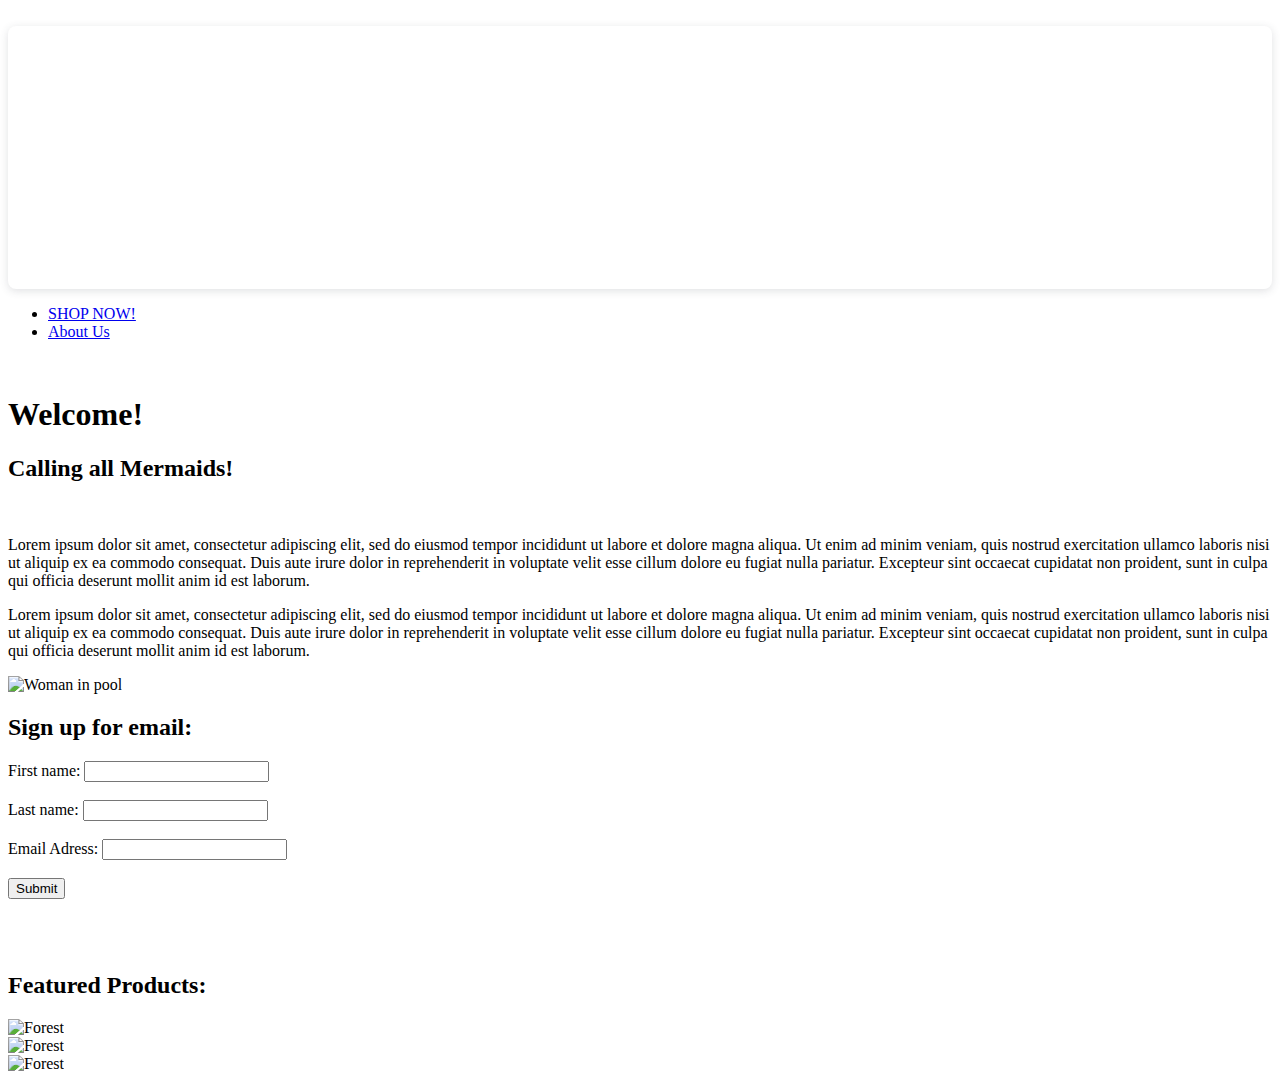
==== index.html @ 0e88fe73 "Create index.html" ====
<!DOCTYPE html>
<html lang="en">
    <head>
        <meta charset="utf-8">
            <title>Aquaserena Swimwear</title>
    <link rel="stylesheet" href="StylesheetAqua.css">
    </head>
    
<body>
<div style="position: relative; width: 100%; height: 0; padding-top: 20.8333%;
 padding-bottom: 0; box-shadow: 0 2px 8px 0 rgba(63,69,81,0.16); margin-top: 1.6em; margin-bottom: 0.9em; overflow: hidden;
 border-radius: 8px; will-change: transform;">
  <iframe loading="lazy" style="position: absolute; width: 100%; height: 100%; top: 0; left: 0; border: none; padding: 0;margin: 0;"
    src="https:&#x2F;&#x2F;www.canva.com&#x2F;design&#x2F;DAFT7q1YStg&#x2F;view?embed" allowfullscreen="allowfullscreen" allow="fullscreen">
  </iframe>
</div>
    <ul>
  <li><a class="active" href="Shop.html">SHOP NOW!</a></li>
  <li><a href="About.html">About Us</a></li>
</ul>
<br>
<h1><b>Welcome!</b></h1>

<div class="row1">
  <div class="column left">
    <h2>Calling all Mermaids!</h2>
      <br>
    <p>Lorem ipsum dolor sit amet, consectetur adipiscing elit, sed do eiusmod tempor incididunt ut labore et dolore magna aliqua. Ut enim ad minim veniam, quis nostrud exercitation ullamco laboris nisi ut aliquip ex ea commodo consequat. Duis aute irure dolor in reprehenderit in voluptate velit esse cillum dolore eu fugiat nulla pariatur. Excepteur sint occaecat cupidatat non proident, sunt in culpa qui officia deserunt mollit anim id est laborum.</p>
    <p>Lorem ipsum dolor sit amet, consectetur adipiscing elit, sed do eiusmod tempor incididunt ut labore et dolore magna aliqua. Ut enim ad minim veniam, quis nostrud exercitation ullamco laboris nisi ut aliquip ex ea commodo consequat. Duis aute irure dolor in reprehenderit in voluptate velit esse cillum dolore eu fugiat nulla pariatur. Excepteur sint occaecat cupidatat non proident, sunt in culpa qui officia deserunt mollit anim id est laborum.</p>
  </div>
  <div class="column middle">
  <img id="pooledge" src="https://images.unsplash.com/photo-1532347922424-c652d9b7208e?ixlib=rb-4.0.3&ixid=MnwxMjA3fDB8MHxwaG90by1wYWdlfHx8fGVufDB8fHx8&auto=format&fit=crop&w=386&q=80" alt="Woman in pool">
  </div>
  <div class="column right">
   <div class=form>
    <h2>Sign up for email:</h2>
        <form action="example.com">
  <label for="fname">First name:</label>
  <input type="text" id="fname" name="fname"><br><br>
  <label for="lname">Last name:</label>
  <input type="text" id="lname" name="lname"><br><br>
  <label for="email">Email Adress:</label>
  <input type="email" id="email" name="email"><br><br>
  <input type="submit" value="Submit">
</form>
</div>
    </div>
</div>
<br>
<br>
<br>
<section>
    <h2>Featured Products:</h2>
    <div class="row2">
  <div class="column2">
    <img class="featured" src="https://images.unsplash.com/photo-1571425046076-94af69bd4201?ixlib=rb-4.0.3&ixid=MnwxMjA3fDB8MHxwaG90by1wYWdlfHx8fGVufDB8fHx8&auto=format&fit=crop&w=1170&q=80" alt="Forest" style="width:100%">
  </div>
  <div class="column2">
    <img class="featured" src="https://images.unsplash.com/photo-1571425046076-94af69bd4201?ixlib=rb-4.0.3&ixid=MnwxMjA3fDB8MHxwaG90by1wYWdlfHx8fGVufDB8fHx8&auto=format&fit=crop&w=1170&q=80" alt="Forest" style="width:100%">
  </div>
  <div class="column2">
    <img class="featured" src="https://images.unsplash.com/photo-1571425046076-94af69bd4201?ixlib=rb-4.0.3&ixid=MnwxMjA3fDB8MHxwaG90by1wYWdlfHx8fGVufDB8fHx8&auto=format&fit=crop&w=1170&q=80" alt="Forest" style="width:100%">
  </div>
</div>
</section>
    </body>
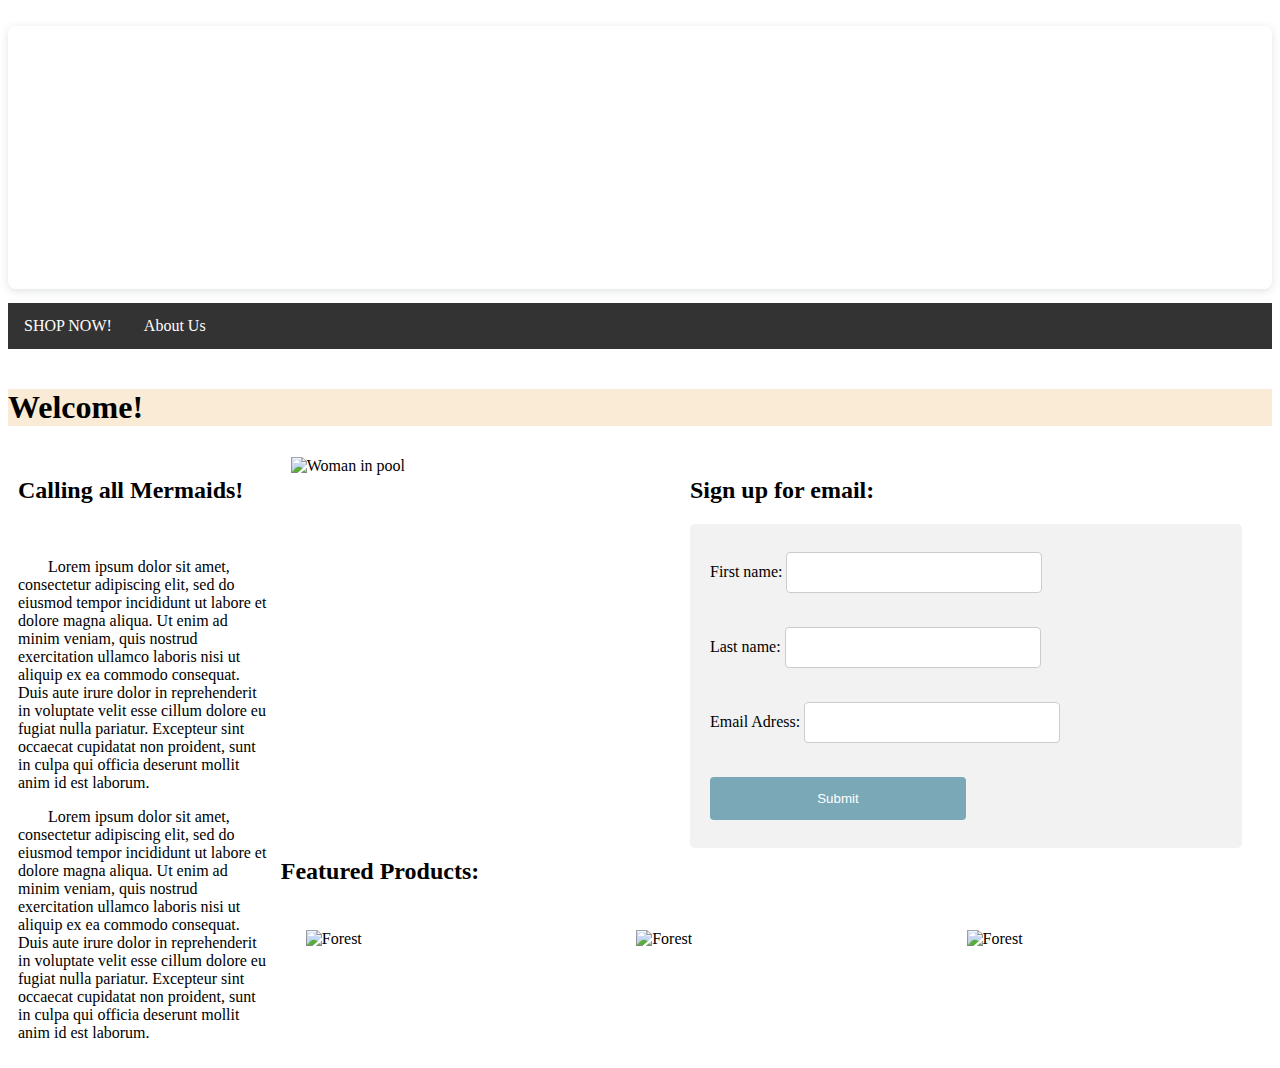
==== commit f502eb2c: "Update index.html" ====
--- a/index.html
+++ b/index.html
@@ -4,6 +4,7 @@
         <meta charset="utf-8">
             <title>Aquaserena Swimwear</title>
     <link rel="stylesheet" href="StylesheetAqua.css">
+    <meta name="viewport" content="width=device-width, initial-scale=1.0" />
     </head>
     
 <body>
--- a/StylesheetAqua.css
+++ b/StylesheetAqua.css
@@ -0,0 +1,173 @@
+html, body{
+    height: 100%;
+}
+{
+  box-sizing: border-box;
+}
+.button {
+        display: inline-block;
+        padding: 15px 50px;
+        text-align: center;
+        text-decoration:underline;
+        color: #ffffff;
+        background-color: #7aa8b7;
+        border-radius: 6px;
+        outline: none;
+        text-decoration-style: wavy;
+      
+      }
+ .aligned {
+            display: flex;
+            align-items: center;
+        }
+          
+        span {
+            padding: 10px;
+            text-indent: 30px;
+            color:#7aa8b7;
+            display: block;
+
+        }
+.column {
+  float: left;
+  padding: 10px;
+  height: 300px;
+}
+
+.left {
+    width:20%;
+    height:20%
+}
+
+.right {
+  width: 45%;
+  height: 60%;
+}
+
+.middle {
+  width: 30%;
+  height:20%;
+}
+
+.row:after {
+  content: "";
+  display: table;
+  clear: both;
+}
+form {
+  border-radius: 5px;
+  background-color: #f2f2f2;
+  padding: 20px;
+  width: 90%;
+}
+input[type=text], select {
+  width: 50%;
+  padding: 12px 20px;
+  margin: 8px 0;
+  display: inline-block;
+  border: 1px solid #ccc;
+  border-radius: 4px;
+  box-sizing: border-box;
+}
+
+input[type=submit] {
+  width: 50%;
+  background-color: #7aa8b7;
+  color: white;
+  padding: 14px 20px;
+  margin: 8px 0;
+  border: none;
+  border-radius: 4px;
+  cursor: pointer;
+}
+
+input[type=email] {
+  width: 50%;
+  padding:12px 20px;
+  margin: 8px 0;
+  display: inline-block;
+    border: 1px solid #ccc;
+    border-radius: 4px;
+    box-sizing: border-box;
+}
+input[type=submit]:hover {
+  background-color: #45a049;
+}
+
+.row2 {
+  display: flex;
+}
+
+.column2 {
+  flex: 32%;
+  padding: 25px;
+}
+.row3 {
+  display: flex;
+}
+
+.column3 {
+  flex: 32%;
+  padding: 25px;
+}
+
+ul {
+  list-style-type: none;
+  margin: 0;
+  padding: 0;
+  overflow: hidden;
+  background-color: #333;
+}
+
+li {
+  float: left;
+}
+
+li a {
+  display: block;
+  color: white;
+  text-align: center;
+  padding: 14px 16px;
+  text-decoration: none;
+}
+
+li a:hover {
+  background-color: #111;
+}
+
+
+h1 {
+    background-color: antiquewhite;
+}
+.row4 {
+  display: flex;
+}
+
+.column4 {
+  flex: 50%;
+}
+
+#morro {
+    width: 1000px;
+    height:300px;
+    margin-bottom: 20px;
+}
+p {
+    text-indent: 30px;
+}
+figcaption {
+    margin-left: 110px;
+    margin-bottom: 20px;
+}
+
+img {
+	width: 350px;
+	height: 500px;
+}
+
+.featured {
+	width: 100px;
+	height: 200px;
+}
+
+
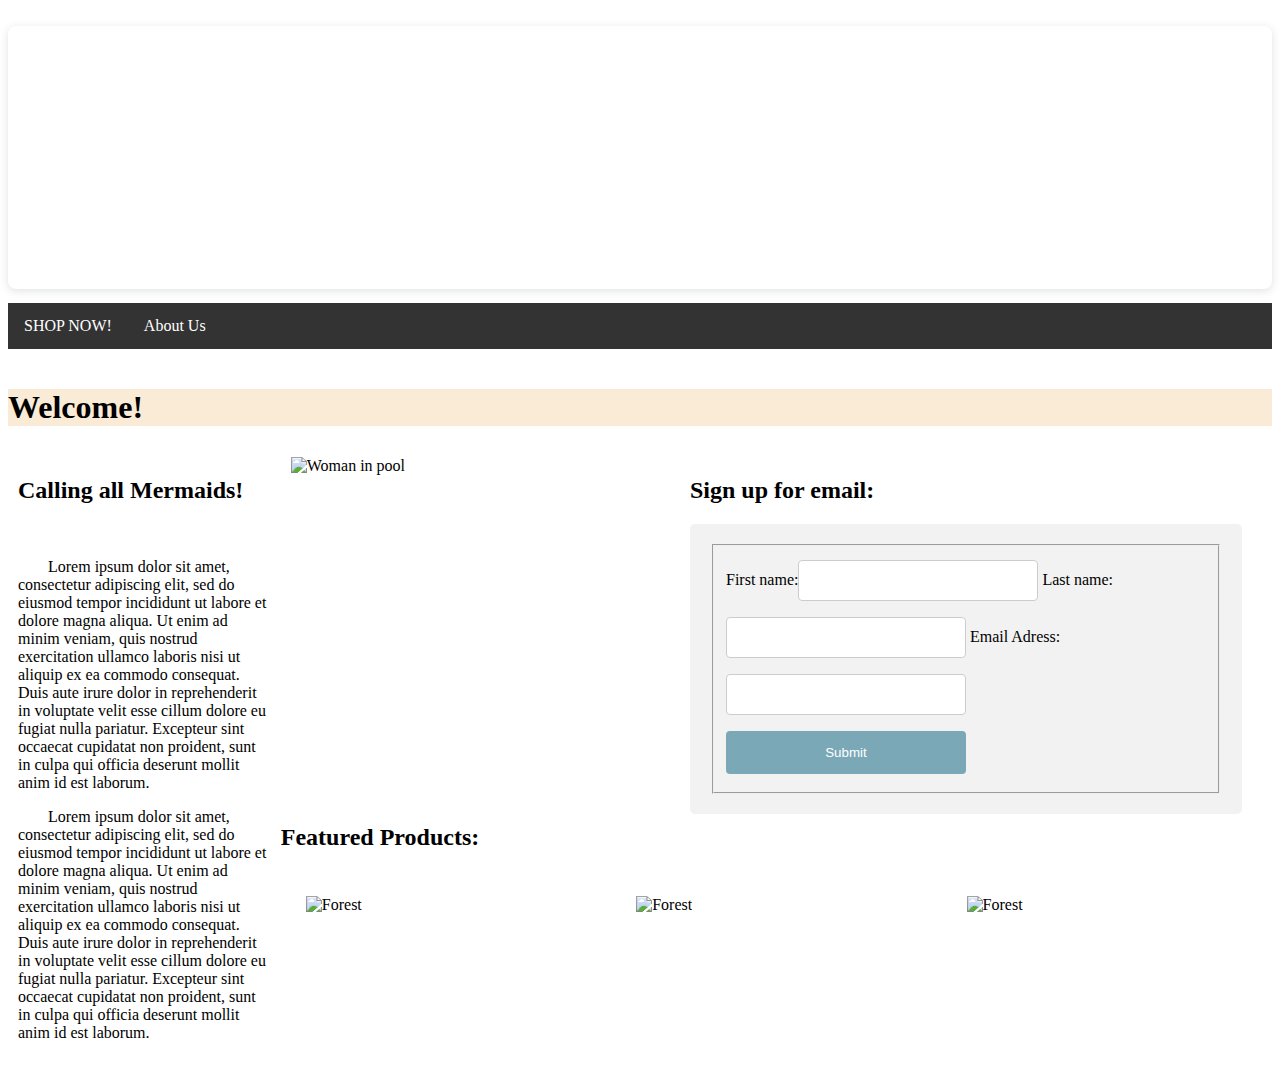
==== commit ab341db7: "Update index.html" ====
--- a/index.html
+++ b/index.html
@@ -35,14 +35,13 @@
   <div class="column right">
    <div class=form>
     <h2>Sign up for email:</h2>
-        <form action="example.com">
-  <label for="fname">First name:</label>
-  <input type="text" id="fname" name="fname"><br><br>
-  <label for="lname">Last name:</label>
-  <input type="text" id="lname" name="lname"><br><br>
-  <label for="email">Email Adress:</label>
-  <input type="email" id="email" name="email"><br><br>
+<form method="post" action="example.com">
+    <fieldset>
+  <label for="first-name">First name:<input type="text" id="first-name" name="first-name"></label>
+  <label for="last-name">Last name:<input type="text" id="last-name" name="last-name"></label>
+  <label for="email">Email Adress: <input type="email" id="email" name="email"></label>
   <input type="submit" value="Submit">
+    </fieldset>
 </form>
 </div>
     </div>
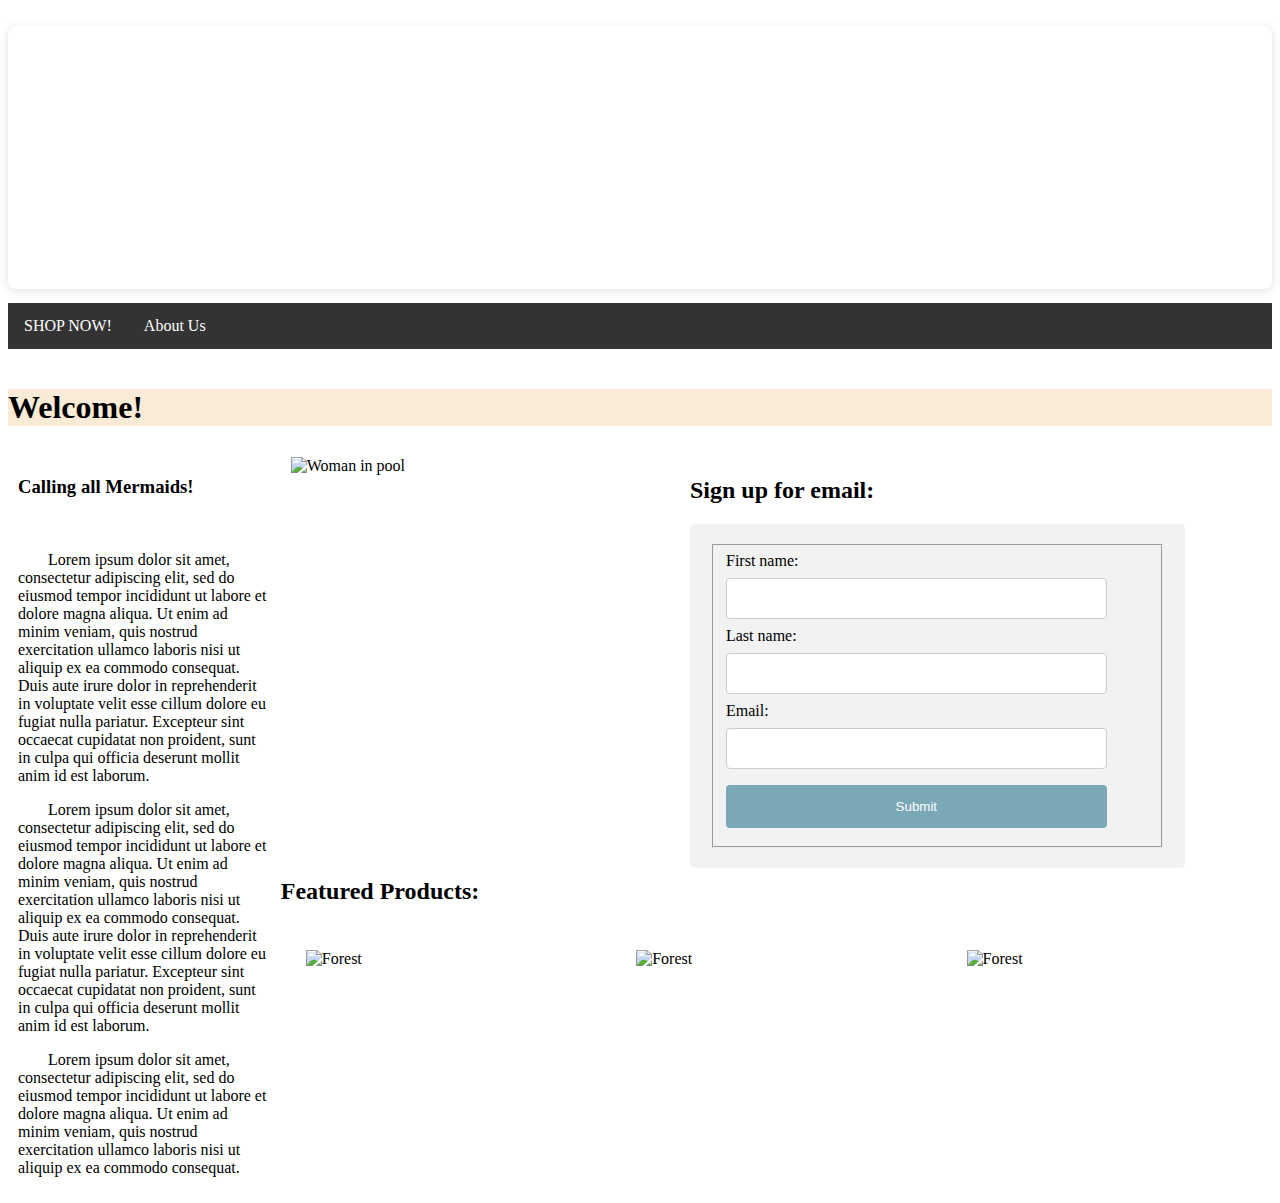
==== commit 7f150744: "Update index.html" ====
--- a/index.html
+++ b/index.html
@@ -24,10 +24,11 @@
 
 <div class="row1">
   <div class="column left">
-    <h2>Calling all Mermaids!</h2>
+    <h3>Calling all Mermaids!</h3>
       <br>
     <p>Lorem ipsum dolor sit amet, consectetur adipiscing elit, sed do eiusmod tempor incididunt ut labore et dolore magna aliqua. Ut enim ad minim veniam, quis nostrud exercitation ullamco laboris nisi ut aliquip ex ea commodo consequat. Duis aute irure dolor in reprehenderit in voluptate velit esse cillum dolore eu fugiat nulla pariatur. Excepteur sint occaecat cupidatat non proident, sunt in culpa qui officia deserunt mollit anim id est laborum.</p>
     <p>Lorem ipsum dolor sit amet, consectetur adipiscing elit, sed do eiusmod tempor incididunt ut labore et dolore magna aliqua. Ut enim ad minim veniam, quis nostrud exercitation ullamco laboris nisi ut aliquip ex ea commodo consequat. Duis aute irure dolor in reprehenderit in voluptate velit esse cillum dolore eu fugiat nulla pariatur. Excepteur sint occaecat cupidatat non proident, sunt in culpa qui officia deserunt mollit anim id est laborum.</p>
+    <p>Lorem ipsum dolor sit amet, consectetur adipiscing elit, sed do eiusmod tempor incididunt ut labore et dolore magna aliqua. Ut enim ad minim veniam, quis nostrud exercitation ullamco laboris nisi ut aliquip ex ea commodo consequat.</p>
   </div>
   <div class="column middle">
   <img id="pooledge" src="https://images.unsplash.com/photo-1532347922424-c652d9b7208e?ixlib=rb-4.0.3&ixid=MnwxMjA3fDB8MHxwaG90by1wYWdlfHx8fGVufDB8fHx8&auto=format&fit=crop&w=386&q=80" alt="Woman in pool">
@@ -35,11 +36,14 @@
   <div class="column right">
    <div class=form>
     <h2>Sign up for email:</h2>
-<form method="post" action="example.com">
-    <fieldset>
-  <label for="first-name">First name:<input type="text" id="first-name" name="first-name"></label>
-  <label for="last-name">Last name:<input type="text" id="last-name" name="last-name"></label>
-  <label for="email">Email Adress: <input type="email" id="email" name="email"></label>
+  <form action="example.com">
+  <fieldset>
+  <label for="fname">First name:</label>
+  <input type="text" id="fname" name="fname">
+  <label for="lname">Last name:</label>
+  <input type="text" id="lname" name="lname">
+    <label for="email">Email:</label>
+    <input type="email" id="email" name="email">
   <input type="submit" value="Submit">
     </fieldset>
 </form>
--- a/StylesheetAqua.css
+++ b/StylesheetAqua.css
@@ -58,10 +58,10 @@
   border-radius: 5px;
   background-color: #f2f2f2;
   padding: 20px;
-  width: 90%;
+  width: 80%;
 }
 input[type=text], select {
-  width: 50%;
+  width: 90%;
   padding: 12px 20px;
   margin: 8px 0;
   display: inline-block;
@@ -71,7 +71,7 @@
 }
 
 input[type=submit] {
-  width: 50%;
+  width: 90%;
   background-color: #7aa8b7;
   color: white;
   padding: 14px 20px;
@@ -82,7 +82,7 @@
 }
 
 input[type=email] {
-  width: 50%;
+  width: 90%;
   padding:12px 20px;
   margin: 8px 0;
   display: inline-block;
@@ -170,4 +170,8 @@
 	height: 200px;
 }
 
+label{
+	display:block;
+}
 
+
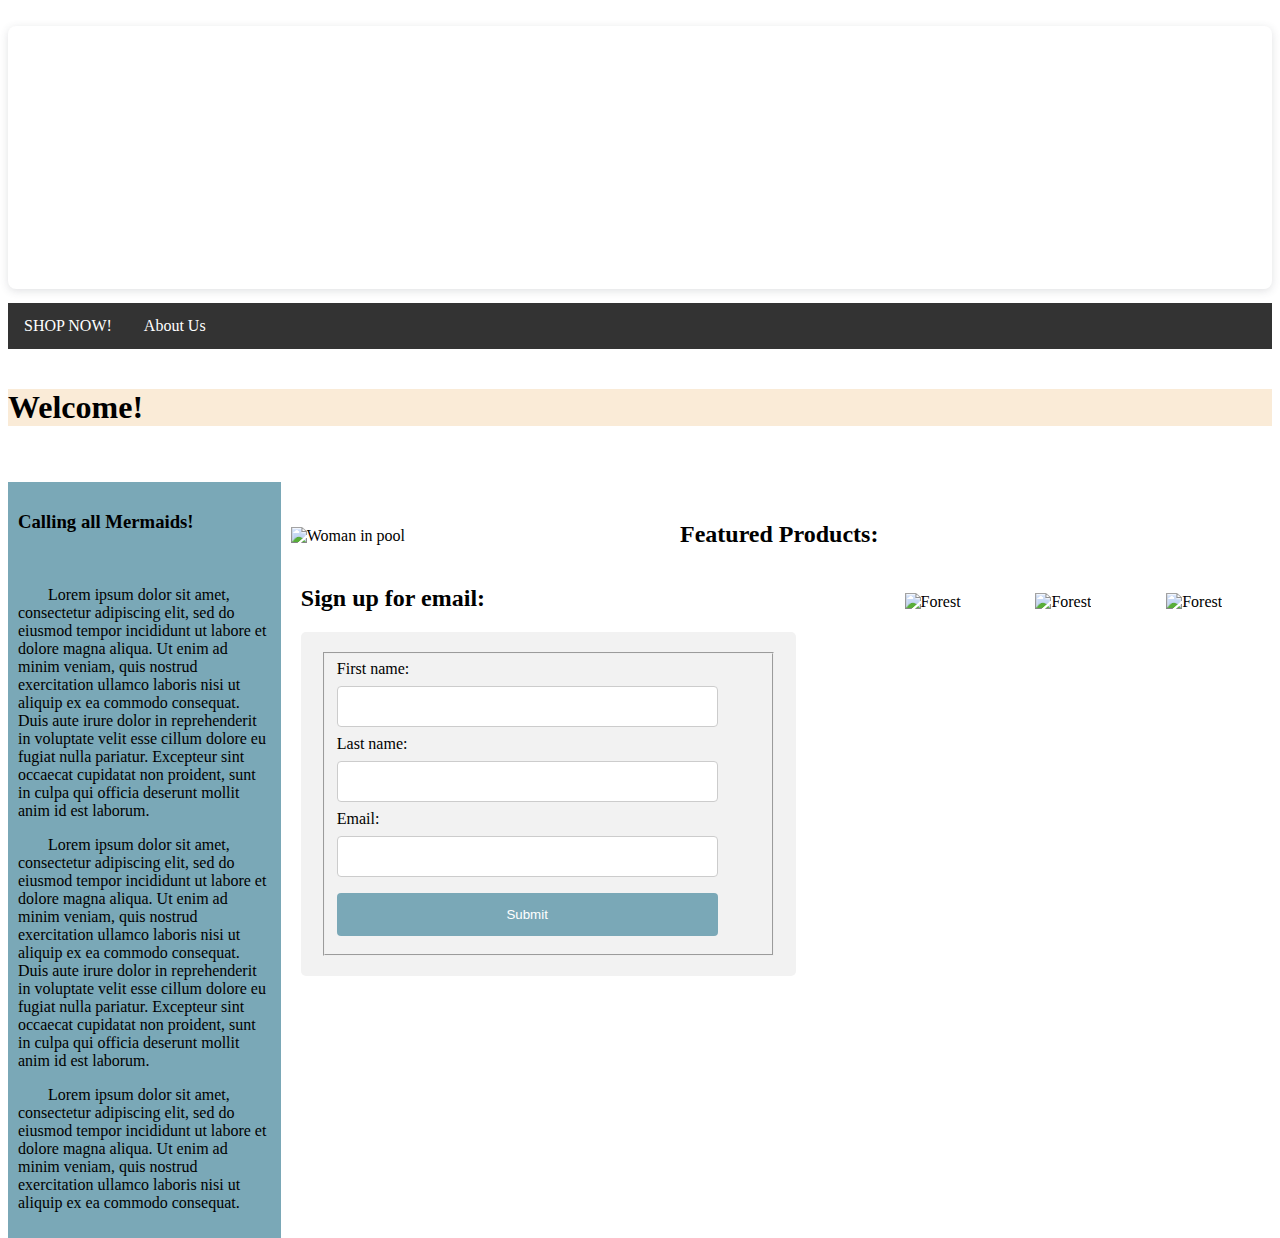
==== commit 0b41b0a2: "Update index.html" ====
--- a/index.html
+++ b/index.html
@@ -4,7 +4,7 @@
         <meta charset="utf-8">
             <title>Aquaserena Swimwear</title>
     <link rel="stylesheet" href="StylesheetAqua.css">
-    <meta name="viewport" content="width=device-width, initial-scale=1.0" />
+    <meta name="viewport" content="width=device-width, initial-scale=1.0">
     </head>
     
 <body>
--- a/StylesheetAqua.css
+++ b/StylesheetAqua.css
@@ -1,5 +1,6 @@
 html, body{
     height: 100%;
+    padding;10px;
 }
 {
   box-sizing: border-box;
@@ -13,7 +14,6 @@
         background-color: #7aa8b7;
         border-radius: 6px;
         outline: none;
-        text-decoration-style: wavy;
       
       }
  .aligned {
@@ -36,17 +36,22 @@
 
 .left {
     width:20%;
-    height:20%
+    height:20%;
+    margin-top:35px;
+    background-color: #7aa8b7;
+    
 }
 
 .right {
   width: 45%;
   height: 60%;
+  margin-left: 10px;
 }
 
 .middle {
   width: 30%;
   height:20%;
+  margin-top: 70px;
 }
 
 .row:after {
@@ -169,9 +174,18 @@
 	width: 100px;
 	height: 200px;
 }
+label {
+  display: block;
+}
 
-label{
-	display:block;
+#pooledge {
+  width:350px;
+  height:620px;
 }
 
 
+
+
+
+  
+
